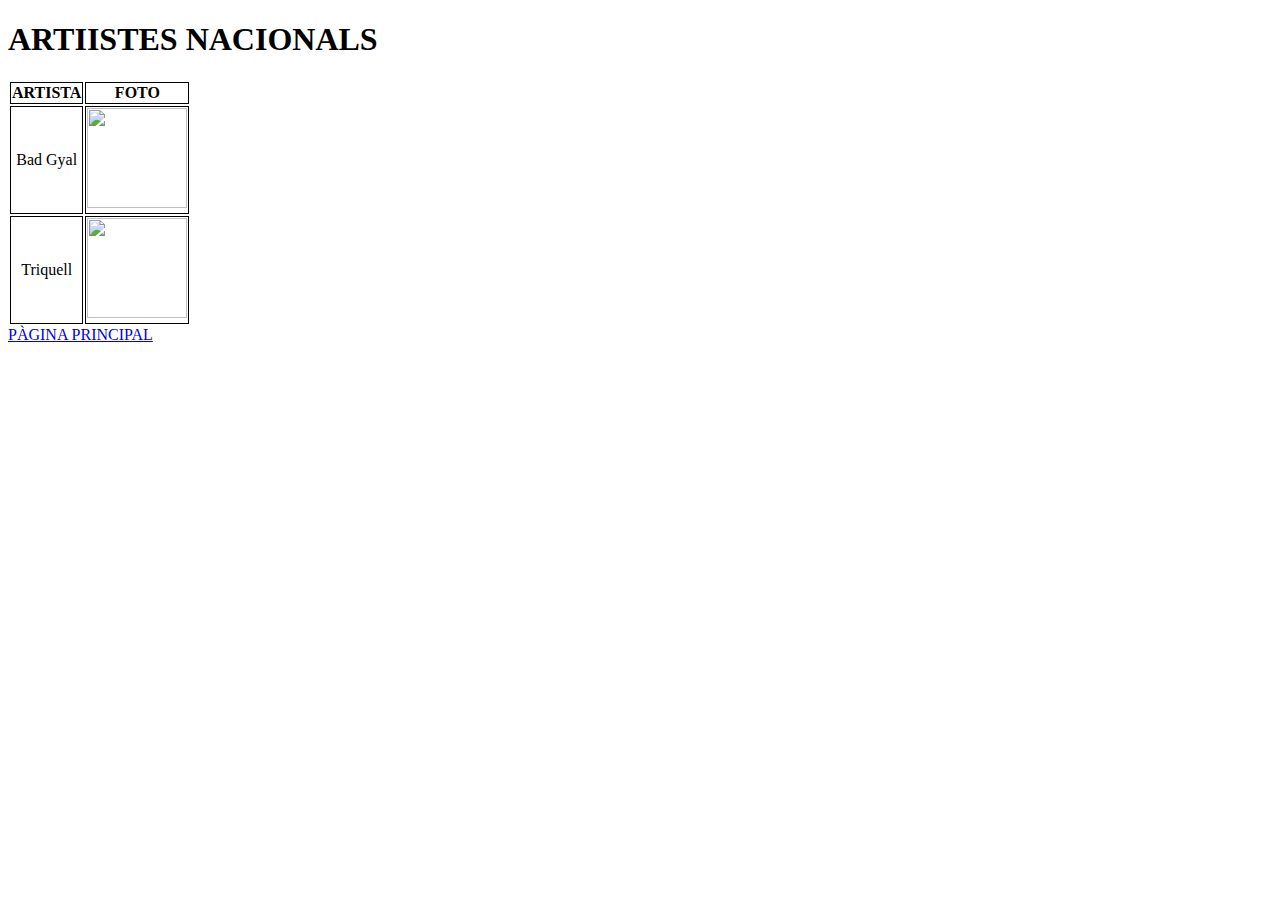
==== html/artistesNacionals.html @ 9e607567 "Add files via upload" ====
<!DOCTYPE html>
<html>
    <style>
        tr, td, th{
            text-align: center;
            border: 1px solid black;
        }
    </style>
    <h1>ARTIISTES NACIONALS</h1>
    <table>
        <tr>
            <th>ARTISTA</th>
            <th>FOTO</th>
        </tr>
        <tr>
            <td>Bad Gyal</td>
            <td><img src="../images/BadGyal2.jpg" width="100px" height="100px"></td>
        </tr>
        <tr>
            <td>Triquell</td>
            <td><img src="../images/Triquell2.jpg" width="100px" height="100px"></td>
        </tr>
    </table>
<a href="../Index.html">PÀGINA PRINCIPAL</a>
</html>
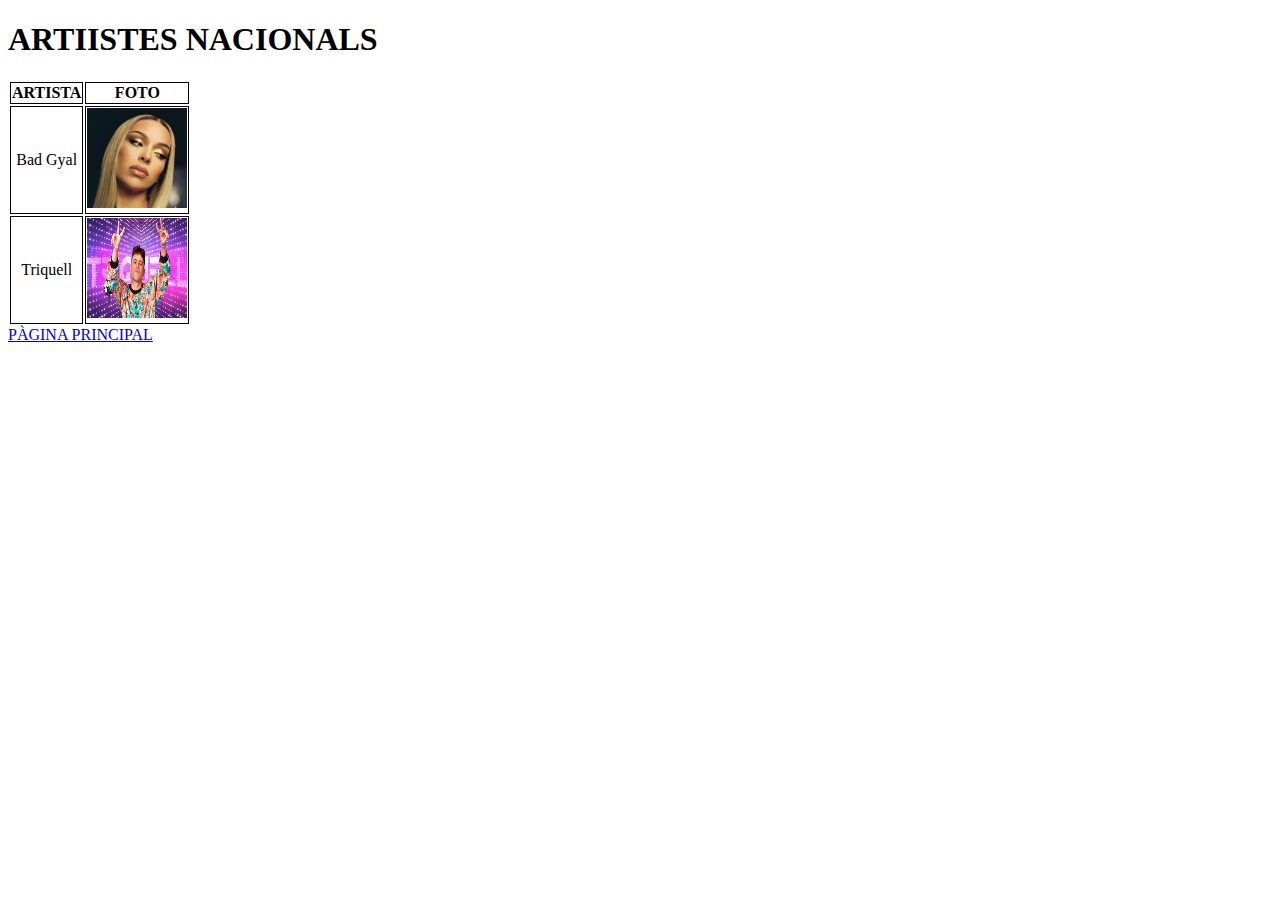
==== commit 711198bc: "Add files via upload" ====
--- a/html/artistesNacionals.html
+++ b/html/artistesNacionals.html
@@ -21,5 +21,5 @@
             <td><img src="../images/Triquell2.jpg" width="100px" height="100px"></td>
         </tr>
     </table>
-<a href="../Index.html">PÀGINA PRINCIPAL</a>
+<a href="../index.html">PÀGINA PRINCIPAL</a>
 </html>